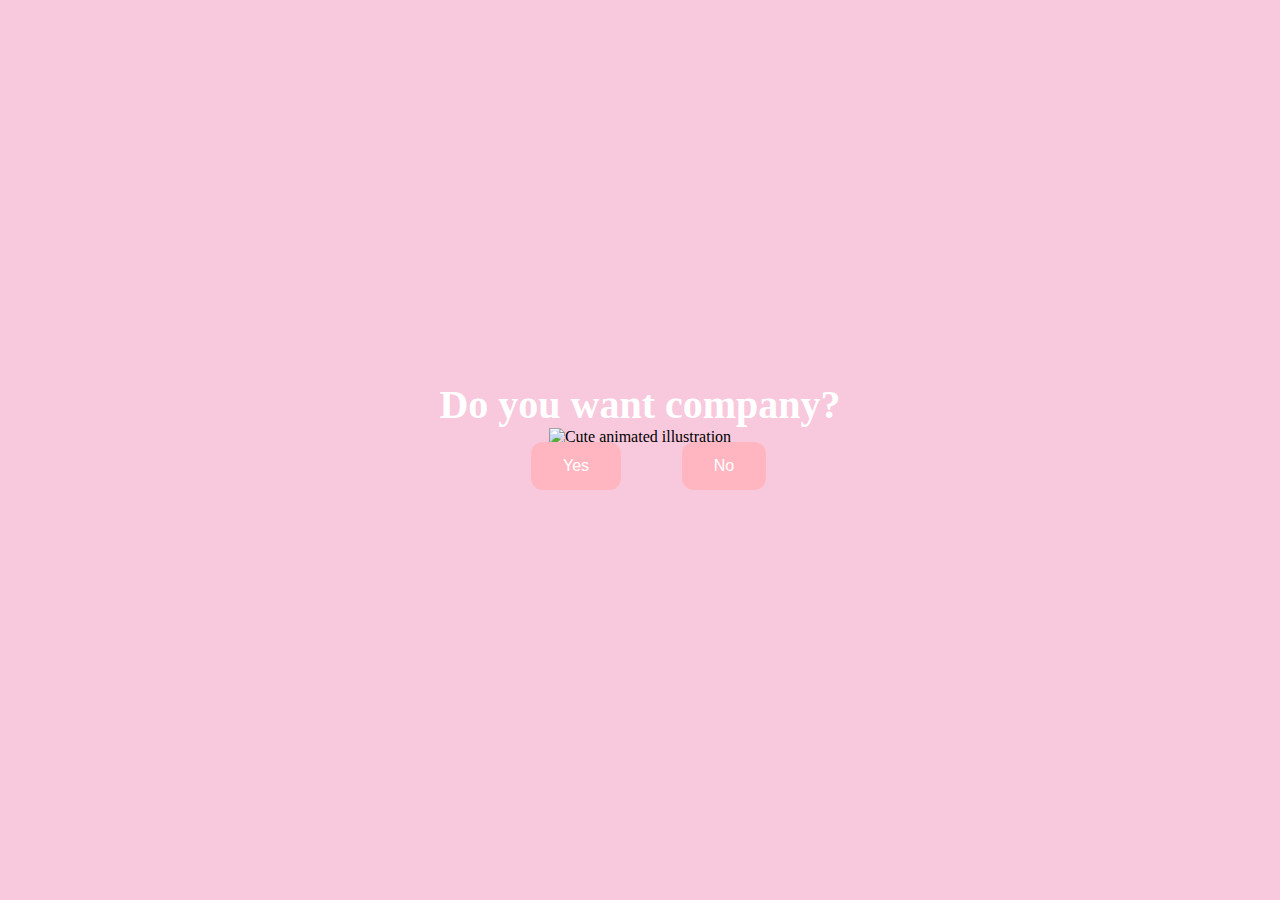
==== index.html @ 8c2ff8a7 "added all important files" ====
<!DOCTYPE html>
<html lang="en">

<head>
    <title>kush</title>
    <link rel="stylesheet" href="styles.css">
    

</head>

<body>
    <audio id="song">
        <source src="SongSong.mp3">
    </audio>
    <div class="container">
        <div>
            <h1 class="header_text">Do you want company?</h1>
        </div>
        <div class="gif_container">
            <img src="https://media1.giphy.com/media/v1.Y2lkPTc5MGI3NjExcDdtZ2JiZDR0a3lvMWF4OG8yc3p6Ymdvd3g2d245amdveDhyYmx6eCZlcD12MV9pbnRlcm5hbF9naWZfYnlfaWQmY3Q9cw/cLS1cfxvGOPVpf9g3y/giphy.gif"
                alt="Cute animated illustration">
        </div>
        <div class="buttons">
            <button class="btn" id="yesButton" onclick="nextPage()">Yes</button>
            <button class="btn" id="noButton" onmouseover="moveButton()" onclick="moveButton()">No</button>
            <script src="script.js"></script>
        </div>
    </div>


</html>
---- styles.css ----
body {
    display: flex;
    justify-content: center;
    align-items: center;
    height: 90vh;
    background-color: #F8C8DC;
}

#noButton {
    position: absolute;
    margin-left: 150px;
    transition: 0.5s;
}

#yesButton {
    position: absolute;
    margin-right: 150px;
}

.header_text {
    font-family: 'Nunito';
    font-size: 40px;
    font-weight: bold;
    color: white;
    text-align: center;
    margin-top: 20px;
    margin-bottom: 0px;
}

.buttons {
    display: flex;
    flex-direction: row;
    justify-content: center;
    align-items: center;
    margin-top: 20px;
    margin-left: 20px;
}

.btn {
    background-color: #FFB6C1;
    color: white;
    padding: 15px 32px;
    text-align: center;
    display: inline-block;
    font-size: 16px;
    margin: 4px 2px;
    cursor: pointer;
    border: none;
    border-radius: 12px;
    transition: background-color 0.3s ease;
}

.gif_container {
    display: flex;
    justify-content: center;
    align-items: center;
}

@media only screen and (max-width: 320px) and (max-height: 568px) {
    body {
        height: 100vh;
    }

    .header_text {
        font-size: 20px;
    }

    img {
        height: 60vh;
    }

    .btn {
        padding: 10px 18px;
        font-size: 12px;
    }
}

@media only screen and (max-width: 414px) and (max-height: 736px) {
    body {
        height: 90vh;
    }

    .header_text {
        font-size: 28px;
    }

    img {
        height: 60vh;
    }

    .btn {
        padding: 15px 25px;
        font-size: 14px;
    }
}
.body
{
    display: flex;
}
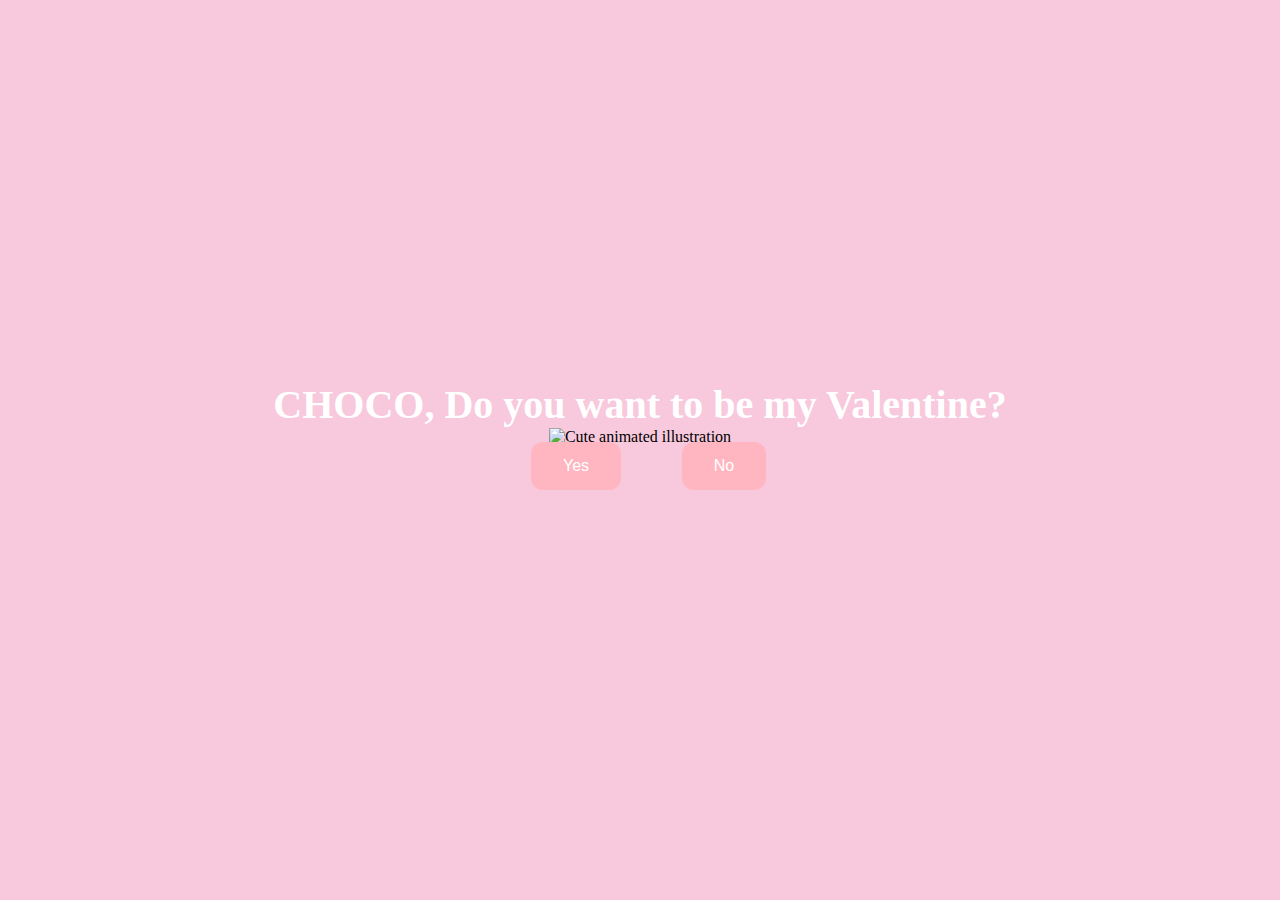
==== commit b20cff03: "Update in index.html" ====
--- a/index.html
+++ b/index.html
@@ -2,7 +2,7 @@
 <html lang="en">
 
 <head>
-    <title>kush</title>
+    <title>CHOCO AND CHIKU</title>
     <link rel="stylesheet" href="styles.css">
     
 
@@ -14,7 +14,7 @@
     </audio>
     <div class="container">
         <div>
-            <h1 class="header_text">Do you want company?</h1>
+            <h1 class="header_text">CHOCO, Do you want to be my Valentine?</h1>
         </div>
         <div class="gif_container">
             <img src="https://media1.giphy.com/media/v1.Y2lkPTc5MGI3NjExcDdtZ2JiZDR0a3lvMWF4OG8yc3p6Ymdvd3g2d245amdveDhyYmx6eCZlcD12MV9pbnRlcm5hbF9naWZfYnlfaWQmY3Q9cw/cLS1cfxvGOPVpf9g3y/giphy.gif"
@@ -28,4 +28,4 @@
     </div>
 
 
-</html>+</html>
